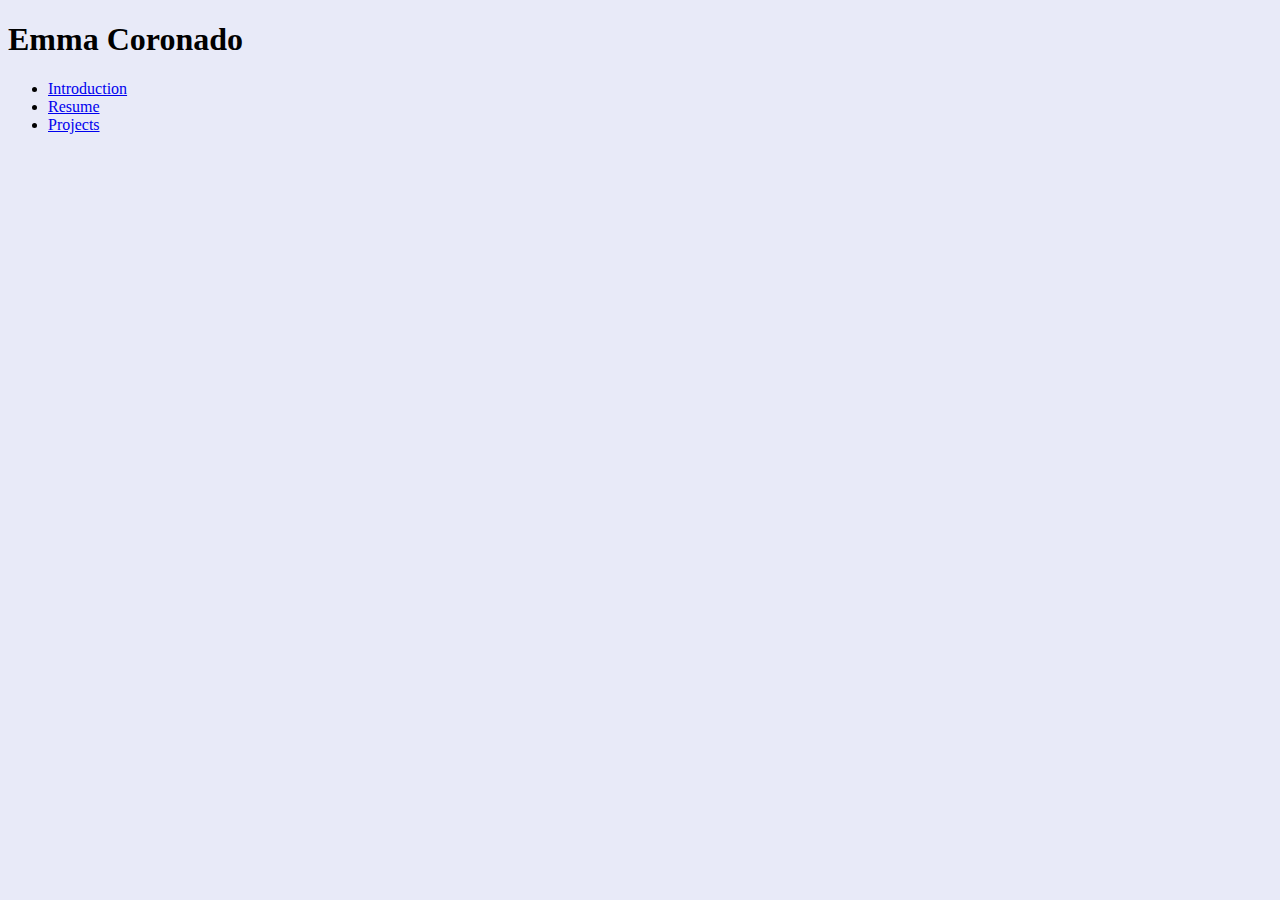
==== index.html @ d5226e3d "Add files via upload" ====
<!doctype html>
	
<html lang="en">
  
	<head>
		<meta charset="utf-8">
		<meta name="viewport" content="width=device-width, initial-scale=1">
		<title>Emma Coronado</title>
		<link href="https://cdn.jsdelivr.net/npm/bootstrap@5.3.2/dist/css/bootstrap.min.css" rel="stylesheet" integrity="sha384-T3c6CoIi6uLrA9TneNEoa7RxnatzjcDSCmG1MXxSR1GAsXEV/Dwwykc2MPK8M2HN" crossorigin="anonymous">
	</head>
  
	<body class= "position-relative py-4 px-5" style="background-color:#e8eaf8">
		
		<h1 class="display-1">Emma Coronado</h1>
		
		<div class="sticky-top">
			<ul class="nav nav-underline lead">
				<li class="nav-item">
					<a class="nav-link active" aria-current="page" href="#">Introduction</a>
				</li>
				<li class="nav-item">
					<a class="nav-link text-black" href="#">Resume</a>
				</li>
				<li class="nav-item">
					<a class="nav-link text-black" href="#">Projects</a>
				</li>
			</ul>
		</div>
		
		    <object data="/uploads/media/default/0001/01/540cb75550adf33f281f29132dddd14fded85bfc.pdf" type="application/pdf" width="100%" height="500px">

		
		<a href= "C:\Users\e_cor\Workspace\PersonalWebsite\files\EmmaCoronado_Resume.pdf"></a>
		<!--
		<div class="container-md">
			<nav id="navbar-example2" class="navbar bg-body-tertiary px-3 mb-3">
				<a class="navbar-brand" href="#">Navbar</a>
				<ul class="nav nav-pills">
				
					<li class="nav-item">
						<a class="nav-link" href="#scrollspyHeading1">First</a>
					</li>
					
					<li class="nav-item">
						<a class="nav-link" href="#scrollspyHeading2">Second</a>
					</li>
					
					<li class="nav-item dropdown">
						<a class="nav-link dropdown-toggle" data-bs-toggle="dropdown" href="#" role="button" aria-expanded="false">Dropdown</a>
						
						<ul class="dropdown-menu">
							<li><a class="dropdown-item" href="#scrollspyHeading3">Third</a></li>
							<li><a class="dropdown-item" href="#scrollspyHeading4">Fourth</a></li>
							<li><hr class="dropdown-divider"></li>
							<li><a class="dropdown-item" href="#scrollspyHeading5">Fifth</a></li>
						</ul>
						
					</li>
			
				</ul>
			</nav>
			
			<div data-bs-spy="scroll" data-bs-target="#navbar-example2" data-bs-root-margin="0px 0px -40%" data-bs-smooth-scroll="true" class="scrollspy-example bg-body-tertiary p-3 rounded-2" tabindex="0">
				<h4 id="scrollspyHeading1">First heading</h4>
				<p>...</p>
				<h4 id="scrollspyHeading2">Second heading</h4>
				<p>...</p>
				<h4 id="scrollspyHeading3">Third heading</h4>
				<p>...</p>
				<h4 id="scrollspyHeading4">Fourth heading</h4>
				<p>...</p>
				<h4 id="scrollspyHeading5">Fifth heading</h4>
				<p>...</p>
			</div>
		</div>
		-->
		
		<script src="https://cdn.jsdelivr.net/npm/bootstrap@5.3.2/dist/js/bootstrap.bundle.min.js" integrity="sha384-C6RzsynM9kWDrMNeT87bh95OGNyZPhcTNXj1NW7RuBCsyN/o0jlpcV8Qyq46cDfL" crossorigin="anonymous"></script>
  
	</body>
  
  
</html>
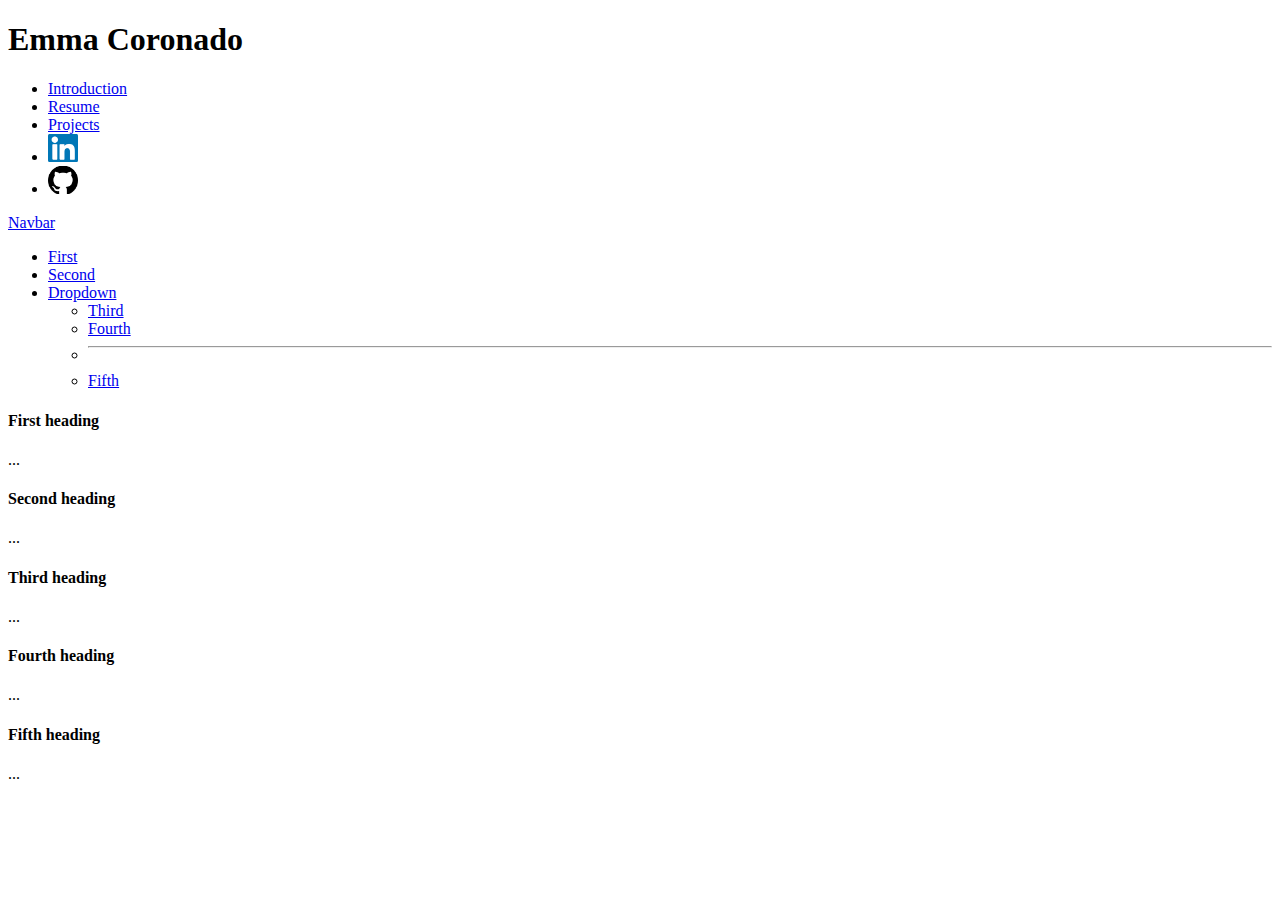
==== commit 67b3f30f: "Update index.html" ====
--- a/index.html
+++ b/index.html
@@ -10,30 +10,94 @@
 		<link href="https://cdn.jsdelivr.net/npm/bootstrap@5.3.2/dist/css/bootstrap.min.css" rel="stylesheet" integrity="sha384-T3c6CoIi6uLrA9TneNEoa7RxnatzjcDSCmG1MXxSR1GAsXEV/Dwwykc2MPK8M2HN" crossorigin="anonymous">
 	</head>
   
-	<body class= "position-relative py-4 px-5" style="background-color:#e8eaf8">
+	<body class = "bg-light-subtle text-emphasis-light">
 		
-		<h1 class="display-1">Emma Coronado</h1>
-		
-		<div class="sticky-top">
-			<ul class="nav nav-underline lead">
+		<div class="container-md mt-3 mb-3">
+			<h1 class="display-1">Emma Coronado</h1>
+		</div>
+			
+		<div class="container-md sticky-top bg-light-subtle text-emphasis-light">
+			<ul class="nav nav-tabs mb-3">
 				<li class="nav-item">
 					<a class="nav-link active" aria-current="page" href="#">Introduction</a>
 				</li>
+				
 				<li class="nav-item">
 					<a class="nav-link text-black" href="#">Resume</a>
 				</li>
+				
 				<li class="nav-item">
 					<a class="nav-link text-black" href="#">Projects</a>
 				</li>
+				
+				<li class="nav-item">
+					<a class="btn btn-link" href="https://www.linkedin.com/in/emma-coronado-465479298/" role="button">
+						<img src="[data-uri]
+						[base64]
+						[base64]
+						[base64]
+						[base64]
+						[base64]
+						[base64]
+						[base64]
+						[base64]
+						[base64]
+						[base64]
+						[base64]
+						[base64]
+						[base64]
+						[base64]
+						[base64]
+						[base64]
+						[base64]
+						[base64]
+						[base64]
+						[base64]
+						[base64]" width="30" /></a>
+				</li>
+				
+				<li class="nav-item">
+					<a class="btn btn-link" href="https://github.com/emma-coronado" role="button">
+						<img src="[data-uri]
+						[base64]
+						[base64]
+						[base64]
+						[base64]
+						[base64]
+						[base64]
+						[base64]
+						[base64]
+						[base64]
+						[base64]
+						[base64]
+						[base64]
+						[base64]
+						[base64]
+						[base64]
+						[base64]
+						[base64]
+						[base64]
+						[base64]
+						[base64]
+						[base64]
+						[base64]
+						[base64]
+						[base64]
+						[base64]
+						[base64]
+						[base64]
+						[base64]
+						[base64]" width="30" /></a>
+				</li>
+				
 			</ul>
 		</div>
-		
-		    <object data="/uploads/media/default/0001/01/540cb75550adf33f281f29132dddd14fded85bfc.pdf" type="application/pdf" width="100%" height="500px">
 
 		
 		<a href= "C:\Users\e_cor\Workspace\PersonalWebsite\files\EmmaCoronado_Resume.pdf"></a>
-		<!--
+		
 		<div class="container-md">
+			
 			<nav id="navbar-example2" class="navbar bg-body-tertiary px-3 mb-3">
 				<a class="navbar-brand" href="#">Navbar</a>
 				<ul class="nav nav-pills">
@@ -74,11 +138,11 @@
 				<p>...</p>
 			</div>
 		</div>
-		-->
+		
 		
 		<script src="https://cdn.jsdelivr.net/npm/bootstrap@5.3.2/dist/js/bootstrap.bundle.min.js" integrity="sha384-C6RzsynM9kWDrMNeT87bh95OGNyZPhcTNXj1NW7RuBCsyN/o0jlpcV8Qyq46cDfL" crossorigin="anonymous"></script>
   
 	</body>
   
   
-</html>+</html>
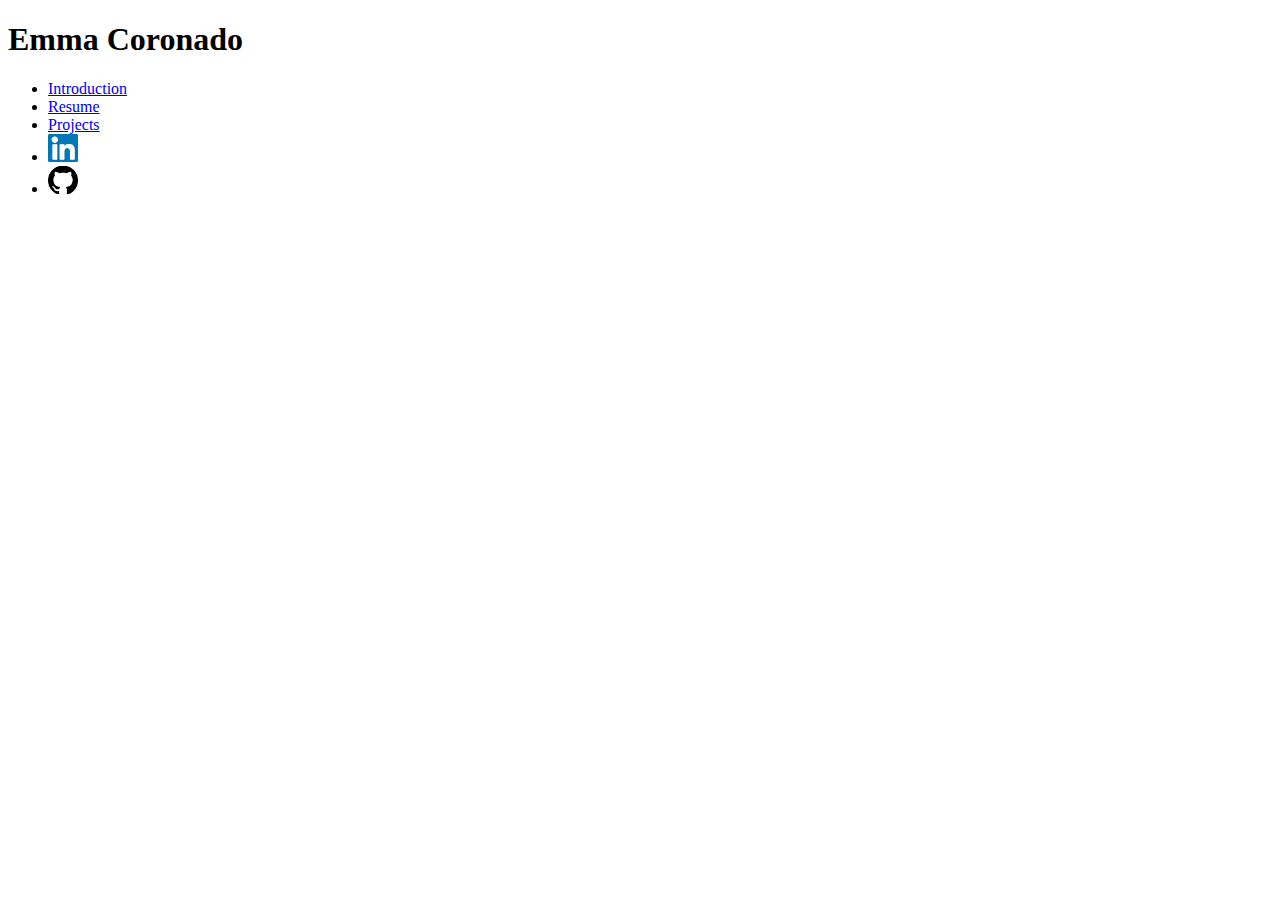
==== commit 148768cb: "Update index.html" ====
--- a/index.html
+++ b/index.html
@@ -12,22 +12,22 @@
   
 	<body class = "bg-light-subtle text-emphasis-light">
 		
-		<div class="container-md mt-3 mb-3">
+		<div class="container mt-3 mb-3">
 			<h1 class="display-1">Emma Coronado</h1>
 		</div>
 			
-		<div class="container-md sticky-top bg-light-subtle text-emphasis-light">
+		<div class="container sticky-top bg-light-subtle text-emphasis-light">
 			<ul class="nav nav-tabs mb-3">
 				<li class="nav-item">
-					<a class="nav-link active" aria-current="page" href="#">Introduction</a>
+					<a class="nav-link text-black" aria-current="page" href="index.html">Introduction</a>
 				</li>
 				
 				<li class="nav-item">
-					<a class="nav-link text-black" href="#">Resume</a>
+					<a class="nav-link text-black" href="resume.html">Resume</a>
 				</li>
 				
 				<li class="nav-item">
-					<a class="nav-link text-black" href="#">Projects</a>
+					<a class="nav-link active" href="projects.html">Projects</a>
 				</li>
 				
 				<li class="nav-item">
@@ -93,53 +93,6 @@
 			</ul>
 		</div>
 
-		
-		<a href= "C:\Users\e_cor\Workspace\PersonalWebsite\files\EmmaCoronado_Resume.pdf"></a>
-		
-		<div class="container-md">
-			
-			<nav id="navbar-example2" class="navbar bg-body-tertiary px-3 mb-3">
-				<a class="navbar-brand" href="#">Navbar</a>
-				<ul class="nav nav-pills">
-				
-					<li class="nav-item">
-						<a class="nav-link" href="#scrollspyHeading1">First</a>
-					</li>
-					
-					<li class="nav-item">
-						<a class="nav-link" href="#scrollspyHeading2">Second</a>
-					</li>
-					
-					<li class="nav-item dropdown">
-						<a class="nav-link dropdown-toggle" data-bs-toggle="dropdown" href="#" role="button" aria-expanded="false">Dropdown</a>
-						
-						<ul class="dropdown-menu">
-							<li><a class="dropdown-item" href="#scrollspyHeading3">Third</a></li>
-							<li><a class="dropdown-item" href="#scrollspyHeading4">Fourth</a></li>
-							<li><hr class="dropdown-divider"></li>
-							<li><a class="dropdown-item" href="#scrollspyHeading5">Fifth</a></li>
-						</ul>
-						
-					</li>
-			
-				</ul>
-			</nav>
-			
-			<div data-bs-spy="scroll" data-bs-target="#navbar-example2" data-bs-root-margin="0px 0px -40%" data-bs-smooth-scroll="true" class="scrollspy-example bg-body-tertiary p-3 rounded-2" tabindex="0">
-				<h4 id="scrollspyHeading1">First heading</h4>
-				<p>...</p>
-				<h4 id="scrollspyHeading2">Second heading</h4>
-				<p>...</p>
-				<h4 id="scrollspyHeading3">Third heading</h4>
-				<p>...</p>
-				<h4 id="scrollspyHeading4">Fourth heading</h4>
-				<p>...</p>
-				<h4 id="scrollspyHeading5">Fifth heading</h4>
-				<p>...</p>
-			</div>
-		</div>
-		
-		
 		<script src="https://cdn.jsdelivr.net/npm/bootstrap@5.3.2/dist/js/bootstrap.bundle.min.js" integrity="sha384-C6RzsynM9kWDrMNeT87bh95OGNyZPhcTNXj1NW7RuBCsyN/o0jlpcV8Qyq46cDfL" crossorigin="anonymous"></script>
   
 	</body>
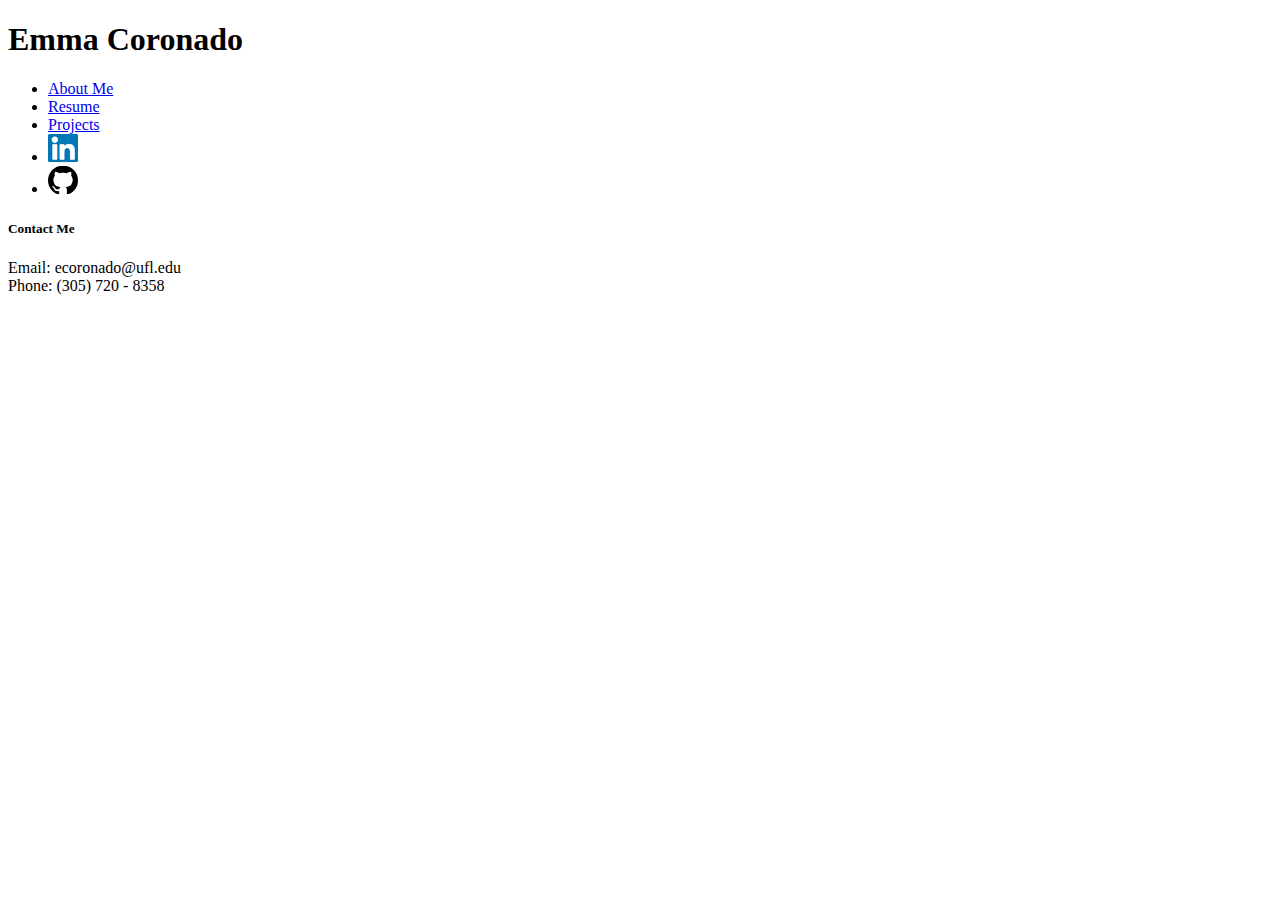
==== commit 39dbbc36: "update files" ====
--- a/index.html
+++ b/index.html
@@ -19,7 +19,7 @@
 		<div class="container sticky-top bg-light-subtle text-emphasis-light">
 			<ul class="nav nav-tabs mb-3">
 				<li class="nav-item">
-					<a class="nav-link text-black" aria-current="page" href="index.html">Introduction</a>
+					<a class="nav-link active" aria-current="page" href="index.html">About Me</a>
 				</li>
 				
 				<li class="nav-item">
@@ -27,7 +27,7 @@
 				</li>
 				
 				<li class="nav-item">
-					<a class="nav-link active" href="projects.html">Projects</a>
+					<a class="nav-link text-black" href="projects.html">Projects</a>
 				</li>
 				
 				<li class="nav-item">
@@ -93,6 +93,19 @@
 			</ul>
 		</div>
 
+		
+		<div class= "container-sm">	
+			<div class="card w-100 mb-3">
+				<div class="card-body">
+					<h5 class="card-title">Contact Me</h5>
+					<p class="card-text">	Email: ecoronado@ufl.edu
+										<br>Phone: (305) 720 - 8358
+					</p>
+					
+				</div>
+			</div>
+		</div>
+		
 		<script src="https://cdn.jsdelivr.net/npm/bootstrap@5.3.2/dist/js/bootstrap.bundle.min.js" integrity="sha384-C6RzsynM9kWDrMNeT87bh95OGNyZPhcTNXj1NW7RuBCsyN/o0jlpcV8Qyq46cDfL" crossorigin="anonymous"></script>
   
 	</body>
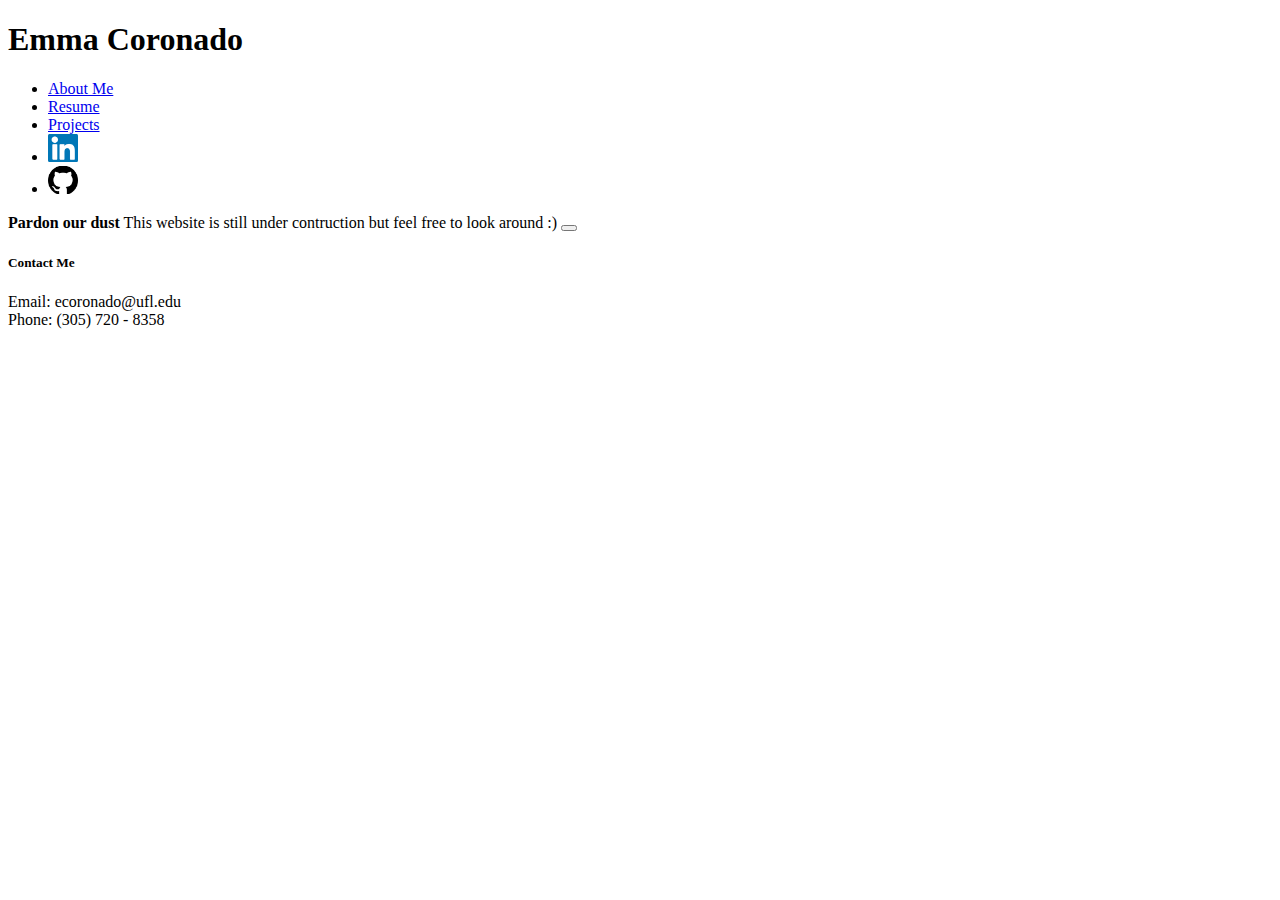
==== commit b1705d0b: "add files and alert" ====
--- a/index.html
+++ b/index.html
@@ -8,7 +8,8 @@
 		<meta name="viewport" content="width=device-width, initial-scale=1">
 		<title>Emma Coronado</title>
 		<link href="https://cdn.jsdelivr.net/npm/bootstrap@5.3.2/dist/css/bootstrap.min.css" rel="stylesheet" integrity="sha384-T3c6CoIi6uLrA9TneNEoa7RxnatzjcDSCmG1MXxSR1GAsXEV/Dwwykc2MPK8M2HN" crossorigin="anonymous">
-	</head>
+		<link rel="stylesheet" href="https://cdn.jsdelivr.net/npm/bootstrap-icons@1.11.3/font/bootstrap-icons.min.css">
+		<link rel= "stylesheet" href="style.css">	</head>
   
 	<body class = "bg-light-subtle text-emphasis-light">
 		
@@ -94,7 +95,12 @@
 		</div>
 
 		
-		<div class= "container-sm">	
+		<div class= "container-sm">
+			<div class="alert alert-success alert-dismissible fade show" role="alert">
+				<strong>Pardon our dust</strong> This website is still under contruction but feel free to look around :)
+				<button type="button" class="btn-close" data-bs-dismiss="alert" aria-label="Close"></button>
+			</div>
+			
 			<div class="card w-100 mb-3">
 				<div class="card-body">
 					<h5 class="card-title">Contact Me</h5>
--- a/style.css
+++ b/style.css
@@ -0,0 +1,7 @@
+.bi-github::before {
+  display: inline-block;
+  content: "";
+  vertical-align: -.125em;
+  background-image: url("data:image/svg+xml,%3Csvg xmlns='http://www.w3.org/2000/svg' width='16' height='16' fill='currentColor' class='bi bi-github' viewBox='0 0 16 16'%3E%3Cpath d='M8 0C3.58 0 0 3.58 0 8c0 3.54 2.29 6.53 5.47 7.59.4.07.55-.17.55-.38 0-.19-.01-.82-.01-1.49-2.01.37-2.53-.49-2.69-.94-.09-.23-.48-.94-.82-1.13-.28-.15-.68-.52-.01-.53.63-.01 1.08.58 1.23.82.72 1.21 1.87.87 2.33.66.07-.52.28-.87.51-1.07-1.78-.2-3.64-.89-3.64-3.95 0-.87.31-1.59.82-2.15-.08-.2-.36-1.02.08-2.12 0 0 .67-.21 2.2.82.64-.18 1.32-.27 2-.27s1.36.09 2 .27c1.53-1.04 2.2-.82 2.2-.82.44 1.1.16 1.92.08 2.12.51.56.82 1.27.82 2.15 0 3.07-1.87 3.75-3.65 3.95.29.25.54.73.54 1.48 0 1.07-.01 1.93-.01 2.2 0 .21.15.46.55.38A8.01 8.01 0 0 0 16 8c0-4.42-3.58-8-8-8'/%3E%3C/svg%3E");  background-repeat: no-repeat;
+  background-size: 1rem 1rem;
+}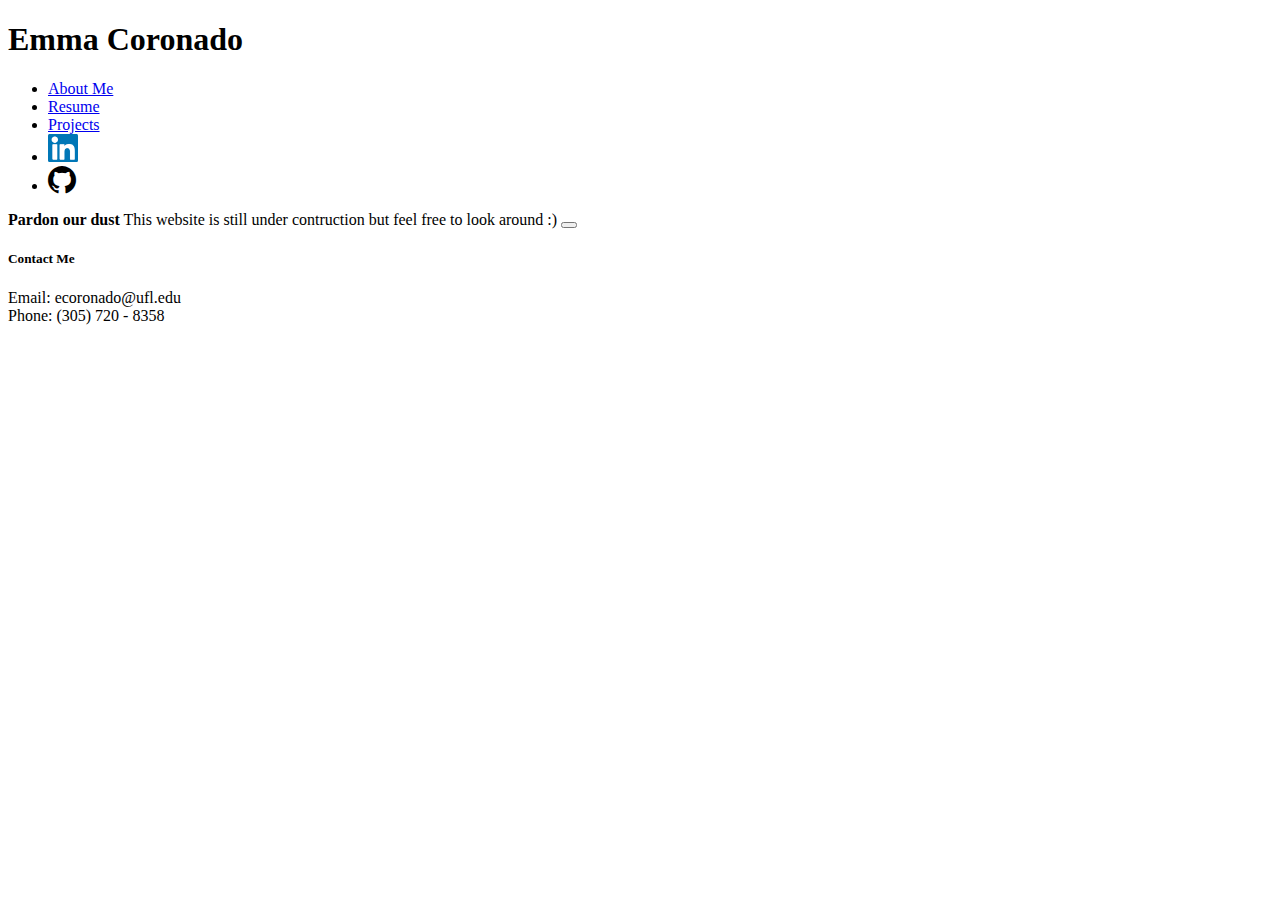
==== commit 35db67a5: "make github button css" ====
--- a/index.html
+++ b/index.html
@@ -8,8 +8,8 @@
 		<meta name="viewport" content="width=device-width, initial-scale=1">
 		<title>Emma Coronado</title>
 		<link href="https://cdn.jsdelivr.net/npm/bootstrap@5.3.2/dist/css/bootstrap.min.css" rel="stylesheet" integrity="sha384-T3c6CoIi6uLrA9TneNEoa7RxnatzjcDSCmG1MXxSR1GAsXEV/Dwwykc2MPK8M2HN" crossorigin="anonymous">
-		<link rel="stylesheet" href="https://cdn.jsdelivr.net/npm/bootstrap-icons@1.11.3/font/bootstrap-icons.min.css">
-		<link rel= "stylesheet" href="style.css">	</head>
+		<link rel= "stylesheet" href="style.css">	
+	</head>
   
 	<body class = "bg-light-subtle text-emphasis-light">
 		
@@ -58,37 +58,7 @@
 				</li>
 				
 				<li class="nav-item">
-					<a class="btn btn-link" href="https://github.com/emma-coronado" role="button">
-						<img src="[data-uri]
-						[base64]
-						[base64]
-						[base64]
-						[base64]
-						[base64]
-						[base64]
-						[base64]
-						[base64]
-						[base64]
-						[base64]
-						[base64]
-						[base64]
-						[base64]
-						[base64]
-						[base64]
-						[base64]
-						[base64]
-						[base64]
-						[base64]
-						[base64]
-						[base64]
-						[base64]
-						[base64]
-						[base64]
-						[base64]
-						[base64]
-						[base64]
-						[base64]
-						[base64]" width="30" /></a>
+					<a class="btn btn-link bi-github nav-icon" href="https://github.com/emma-coronado" role="button"></a>
 				</li>
 				
 			</ul>
--- a/style.css
+++ b/style.css
@@ -1,7 +1,26 @@
-.bi-github::before {
-  display: inline-block;
-  content: "";
-  vertical-align: -.125em;
-  background-image: url("data:image/svg+xml,%3Csvg xmlns='http://www.w3.org/2000/svg' width='16' height='16' fill='currentColor' class='bi bi-github' viewBox='0 0 16 16'%3E%3Cpath d='M8 0C3.58 0 0 3.58 0 8c0 3.54 2.29 6.53 5.47 7.59.4.07.55-.17.55-.38 0-.19-.01-.82-.01-1.49-2.01.37-2.53-.49-2.69-.94-.09-.23-.48-.94-.82-1.13-.28-.15-.68-.52-.01-.53.63-.01 1.08.58 1.23.82.72 1.21 1.87.87 2.33.66.07-.52.28-.87.51-1.07-1.78-.2-3.64-.89-3.64-3.95 0-.87.31-1.59.82-2.15-.08-.2-.36-1.02.08-2.12 0 0 .67-.21 2.2.82.64-.18 1.32-.27 2-.27s1.36.09 2 .27c1.53-1.04 2.2-.82 2.2-.82.44 1.1.16 1.92.08 2.12.51.56.82 1.27.82 2.15 0 3.07-1.87 3.75-3.65 3.95.29.25.54.73.54 1.48 0 1.07-.01 1.93-.01 2.2 0 .21.15.46.55.38A8.01 8.01 0 0 0 16 8c0-4.42-3.58-8-8-8'/%3E%3C/svg%3E");  background-repeat: no-repeat;
-  background-size: 1rem 1rem;
-}+@import url("https://cdn.jsdelivr.net/npm/bootstrap-icons@1.11.3/font/bootstrap-icons.min.css");
+
+
+.nav-icon {
+  font-size: 1.75rem;
+  padding: 0%;
+  
+}
+
+.bi-github {
+  content: "\F3ED";
+  color: black;
+  line-height: 0;
+  padding-top: 0.15rem;
+  height: 1.2em;
+  width: 1.2em;
+  border-radius: 50%;
+  
+  --bs-btn-active-color: black;
+}
+
+.bi-github:hover {
+  color: white;
+  background-color: black;
+
+}
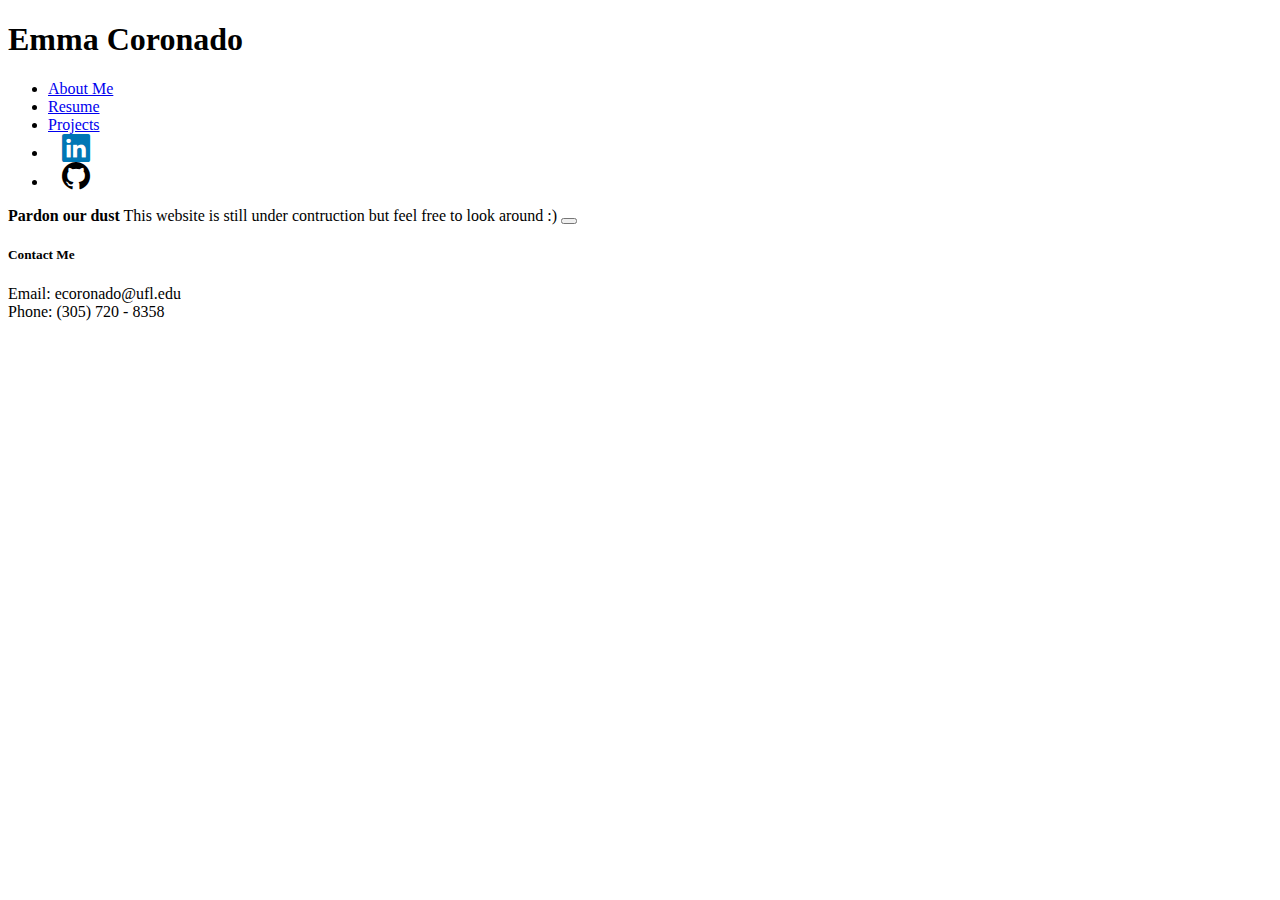
==== commit 63ee1075: "continue editing page" ====
--- a/index.html
+++ b/index.html
@@ -1,4 +1,3 @@
-
 <!doctype html>
 	
 <html lang="en">
@@ -12,58 +11,7 @@
 	</head>
   
 	<body class = "bg-light-subtle text-emphasis-light">
-		
-		<div class="container mt-3 mb-3">
-			<h1 class="display-1">Emma Coronado</h1>
-		</div>
-			
-		<div class="container sticky-top bg-light-subtle text-emphasis-light">
-			<ul class="nav nav-tabs mb-3">
-				<li class="nav-item">
-					<a class="nav-link active" aria-current="page" href="index.html">About Me</a>
-				</li>
-				
-				<li class="nav-item">
-					<a class="nav-link text-black" href="resume.html">Resume</a>
-				</li>
-				
-				<li class="nav-item">
-					<a class="nav-link text-black" href="projects.html">Projects</a>
-				</li>
-				
-				<li class="nav-item">
-					<a class="btn btn-link" href="https://www.linkedin.com/in/emma-coronado-465479298/" role="button">
-						<img src="[data-uri]
-						[base64]
-						[base64]
-						[base64]
-						[base64]
-						[base64]
-						[base64]
-						[base64]
-						[base64]
-						[base64]
-						[base64]
-						[base64]
-						[base64]
-						[base64]
-						[base64]
-						[base64]
-						[base64]
-						[base64]
-						[base64]
-						[base64]
-						[base64]
-						[base64]" width="30" /></a>
-				</li>
-				
-				<li class="nav-item">
-					<a class="btn btn-link bi-github nav-icon" href="https://github.com/emma-coronado" role="button"></a>
-				</li>
-				
-			</ul>
-		</div>
-
+		<script src="scripts/nav.js"></script>
 		
 		<div class= "container-sm">
 			<div class="alert alert-success alert-dismissible fade show" role="alert">
--- a/style.css
+++ b/style.css
@@ -4,14 +4,17 @@
 .nav-icon {
   font-size: 1.75rem;
   padding: 0%;
-  
+  margin-inline-start: 0.5em;
 }
+
+
 
 .bi-github {
   content: "\F3ED";
   color: black;
   line-height: 0;
   padding-top: 0.15rem;
+  padding-right: 0.01rem;
   height: 1.2em;
   width: 1.2em;
   border-radius: 50%;
@@ -24,3 +27,22 @@
   background-color: black;
 
 }
+
+
+.bi-linkedin {
+  content: "\F472";
+  color: #0077b5;
+  line-height: 0;
+  padding-top: 0.15rem;
+  padding-right: 0.05rem;
+  height: 1.2em;
+  width: 1.2em;
+  border-radius: 10%;
+  
+  --bs-btn-active-color: #0077b5;
+}
+
+.bi-linkedin:hover {
+  color: white;
+  background-color: #0077b5;
+}